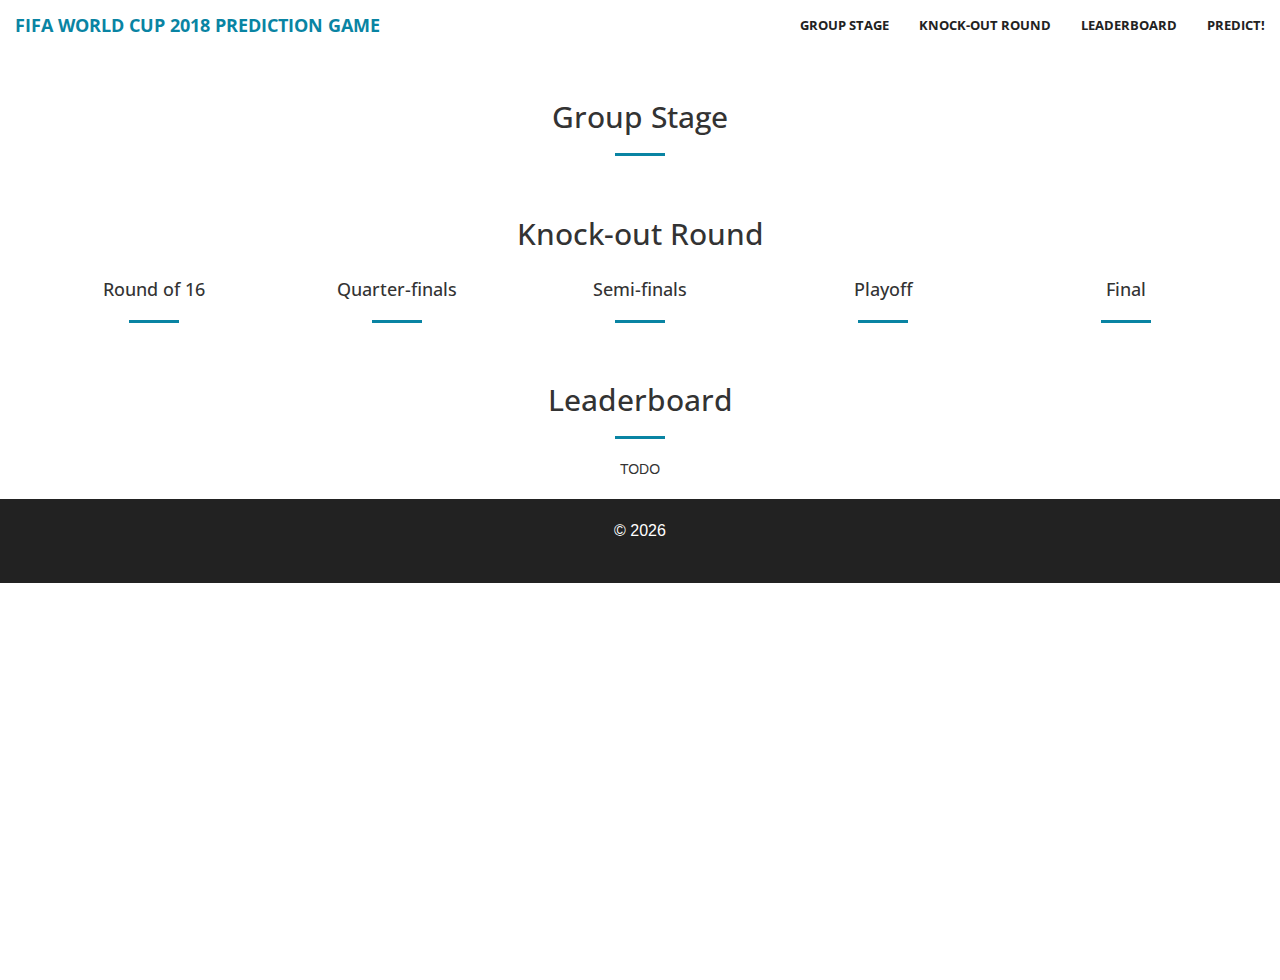
==== src/main/resources/static/index.html @ 3ea4fa72 "Add analytics" ====
<!DOCTYPE html>
<html lang="en-US">

<head>
    <meta charset="utf-8">
    <meta http-equiv="X-UA-Compatible" content="IE=edge">
    <meta name="viewport" content="width=device-width, initial-scale=1.0">

	<title>FIFA World Cup 2018 Prediction Game</title>

    <link href='//fonts.googleapis.com/css?family=Open+Sans:300italic,400italic,600italic,700italic,800italic,400,300,600,700,800' rel='stylesheet' type='text/css'>
	<link href="assets/css/bootstrap.min.css" rel="stylesheet" type="text/css">
    <link href="assets/css/font-awesome.min.css" rel="stylesheet" type="text/css">
    <link href="assets/css/animate.min.css" rel="stylesheet" type="text/css">
	<link href="assets/css/app.css" rel="stylesheet" type="text/css">

    <!-- HTML5 Shim and Respond.js IE8 support of HTML5 elements and media queries -->
    <!-- WARNING: Respond.js doesn't work if you view the page via file:// -->
    <!--[if lt IE 9]>
		<script src="https://oss.maxcdn.com/libs/html5shiv/3.7.0/html5shiv.js"></script>
		<script src="https://oss.maxcdn.com/libs/respond.js/1.4.2/respond.min.js"></script>
    <![endif]-->
</head>

<body id="page-top">
	<nav id="mainNav" class="navbar navbar-default navbar-fixed-top">
		<div class="container-fluid">
			<div class="navbar-header">
				<button type="button" class="navbar-toggle collapsed" data-toggle="collapse" data-target="#bs-example-navbar-collapse-1">
					<span class="sr-only">Toggle navigation</span>
					<span class="icon-bar"></span>
					<span class="icon-bar"></span>
					<span class="icon-bar"></span>
				</button>
				<a class="navbar-brand page-scroll" href="/">
					FIFA World Cup 2018 Prediction Game
				</a>
			</div>
			<div class="collapse navbar-collapse" id="bs-example-navbar-collapse-1">
				<ul class="nav navbar-nav navbar-right">
					<li><a class="page-scroll" href="#group-stage">Group Stage</a></li>
					<li><a class="page-scroll" href="#knock-out">Knock-out Round</a></li>
					<li><a class="page-scroll" href="#leaderboard">Leaderboard</a></li>
					<li><a class="page-scroll" href="/predict">Predict!</a></li>
				</ul>
			</div>
		</div>
	</nav>

	<section class="bg-secondary" id="group-stage">
		<div class="container">
			<div class="row">
				<div class="col-lg-12 text-center">
					<h2 class="section-heading">Group Stage</h2>
					<hr class="primary">
				</div>
			</div>
		</div>
		<div class="container">
			<div class="row">
				<div class="col-lg-12 text-justify">
					<ul class="nav nav-tabs nav-justified group-tabs"></ul>
					<div class="tab-content card group-tabs-content"></div>
				</div>
			</div>
		</div>
	</section>

	<section class="bg-secondary" id="knock-out">
		<div class="container">
			<div class="row">
				<div class="col-lg-12 text-center">
					<h2 class="section-heading">Knock-out Round</h2>
					<br />
				</div>
			</div>
		</div>
		<div class="container">
			<div class="row">
				<div class="col-xs-5ths ko-sixteen">
					<div class="text-center">
						<h4 class="section-heading">Round of 16</h4>
						<hr class="primary">
					</div>
					<div class="matches"></div>
				</div>
				<div class="col-xs-5ths ko-quarters">
					<div class="text-center">
						<h4 class="section-heading">Quarter-finals</h4>
						<hr class="primary">
					</div>
					<div class="matches"></div>
				</div>
				<div class="col-xs-5ths ko-semis">
					<div class="text-center">
						<h4 class="section-heading">Semi-finals</h4>
						<hr class="primary">
					</div>
					<div class="matches"></div>
				</div>
				<div class="col-xs-5ths ko-playoff">
					<div class="text-center">
						<h4 class="section-heading">Playoff</h4>
						<hr class="primary">
					</div>
					<div class="matches"></div>
				</div>
				<div class="col-xs-5ths ko-final">
					<div class="text-center">
						<h4 class="section-heading">Final</h4>
						<hr class="primary">
					</div>
					<div class="matches"></div>
				</div>
			</div>
		</div>
	</section>

	<section class="bg-secondary" id="leaderboard">
		<div class="container">
			<div class="row">
				<div class="col-lg-12 text-center">
					<h2 class="section-heading">Leaderboard</h2>
					<hr class="primary">
				</div>
			</div>
		</div>
		<div class="container">
			<div class="row">
				<div class="col-lg-12 text-center">
					TODO
				</div>
			</div>
		</div>
	</section>

	<section class="bg-dark">
		<div class="container">
			<div class="row">
				<div class="col-lg-12 text-center">
					<p>© <script>document.write(new Date().getFullYear())</script></p>
				</div>
			</div>
		</div>
	</section>

	<script src="assets/js/jquery.min.js"></script>
	<script src="assets/js/bootstrap.min.js"></script>
	<script src="assets/js/jquery.easing.min.js"></script>
	<script src="assets/js/wow.min.js"></script>
	<script src="assets/js/app.js"></script>

	<!-- Global site tag (gtag.js) - Google Analytics -->
	<script async src="https://www.googletagmanager.com/gtag/js?id=UA-115461719-2"></script>
	<script>
		window.dataLayer = window.dataLayer || [];
		function gtag(){dataLayer.push(arguments);}
		gtag('js', new Date());
		
		gtag('config', 'UA-115461719-2');
	</script>
</body>
</html>
---- src/main/resources/static/assets/css/app.css ----
/*!
 * Start Bootstrap - Creative Bootstrap Theme (http://startbootstrap.com)
 * Code licensed under the Apache License v2.0.
 * For details, see http://www.apache.org/licenses/LICENSE-2.0.
 */
html,
body {
  width: 100%;
  height: 100%;
}
body {
  font-family: Merriweather, 'Helvetica Neue', Arial, sans-serif;
  webkit-tap-highlight-color: #222;
}
.container {
  width: 95%;
}
hr {
  max-width: 50px;
  border-color: #0984a3;
  border-width: 3px;
}
hr.light {
  border-color: #fff;
}
hr.dark {
  border-color: #222;
}
a {
  color: #0984a3;
  -webkit-transition: all .35s;
  -moz-transition: all .35s;
  transition: all .35s;
}
a:hover,
a:focus {
  color: #23527c;
}
h1,
h2,
h3,
h4,
h5,
h6 {
  font-family: 'Open Sans', 'Helvetica Neue', Arial, sans-serif;
}
p {
  margin-bottom: 20px;
  font-size: 16px;
  line-height: 1.5;
}
.bg-primary {
  background-color: #0984a3;
}
.bg-primary a,
.bg-primary a.btn {
  color: #222;
}
.bg-dark {
  color: #fff;
  background-color: #222;
}
.bg-dark .modal a:hover {
  color: #23527c;
}
.bg-dark a {
  color: #1AA3C5;
}
.bg-dark a:hover {
  color: white;
}
.bg-dark a.btn,
.bg-dark a.btn:hover {
  color: #fff;
}
.text-faded {
  color: rgba(255, 255, 255, 0.7);
  text-align: justify;
}
section {
  padding: 20px 0;
}
section#group-stage {
  margin-top: 80px;
}
aside {
  padding: 50px 0;
}
.no-padding {
  padding: 0;
}
.text-primary {
  color: #0984a3;
}
.no-gutter > [class*=col-] {
  padding-right: 0;
  padding-left: 0;
}
.btn.normal-case {
  margin-top: 60px;
  text-transform: none;
}
.btn-default {
  border-color: #fff;
  color: #222;
  background-color: #fff;
  -webkit-transition: all .35s;
  -moz-transition: all .35s;
  transition: all .35s;
}
.btn-default:hover,
.btn-default:focus,
.btn-default.focus,
.btn-default:active,
.btn-default.active {
  border-color: #ededed;
  color: #fff;
  background-color: #0984a3;
}
.btn-default:active,
.btn-default.active {
  background-image: none;
}
.btn-default .badge {
  color: #fff;
  background-color: #222;
}
.btn-default.disabled,
.btn-default[disabled] {
  border-color: #fff;
  background-color: #fff;
}
.btn-default.disabled:hover,
.btn-default[disabled]:hover,
.btn-default.disabled:focus,
.btn-default[disabled]:focus,
.btn-default.disabled:active,
.btn-default[disabled]:active,
.btn-default.disabled.focus,
.btn-default[disabled].focus,
.btn-default.disabled.active,
.btn-default[disabled].active {
  border-color: #fff;
  background-color: #fff;
}
fieldset[disabled] .btn-default {
  border-color: #fff;
  background-color: #fff;
}
fieldset[disabled] .btn-default:hover,
fieldset[disabled] .btn-default:focus,
fieldset[disabled] .btn-default.focus,
fieldset[disabled] .btn-default:active,
fieldset[disabled] .btn-default.active {
  border-color: #fff;
  background-color: #fff;
}
.open > .dropdown-toggle.btn-default {
  border-color: #ededed;
  color: #fff;
  background-color: #0984a3;
  background-image: none;
}
.btn-primary {
  border-color: #0984a3;
  color: #fff;
  background-color: #4B4F54;
  -webkit-transition: all .35s;
  -moz-transition: all .35s;
  transition: all .35s;
}
.btn-primary:hover,
.btn-primary:focus,
.btn-primary.focus,
.btn-primary:active,
.btn-primary.active {
  border-color: #065e74;
  color: #fff;
  background-color: #0984a3;
}
.btn-primary:active,
.btn-primary.active {
  background-image: none;
}
.btn-primary .btn-primary.disabled,
.btn-primary .btn-primary[disabled] {
  border-color: #4B4F54;
  background-color: #4B4F54;
}
.btn-primary .btn-primary.disabled:hover,
.btn-primary .btn-primary[disabled]:hover,
.btn-primary .btn-primary.disabled:focus,
.btn-primary .btn-primary[disabled]:focus,
.btn-primary .btn-primary.disabled.focus,
.btn-primary .btn-primary[disabled].focus,
.btn-primary .btn-primary.disabled:active,
.btn-primary .btn-primary[disabled]:active,
.btn-primary .btn-primary.disabled.active,
.btn-primary .btn-primary[disabled].active {
  border-color: #4B4F54;
  background-color: #4B4F54;
}
.btn-primary .badge {
  color: #4B4F54;
  background-color: #fff;
}
.open > .dropdown-toggle.btn-primary {
  border-color: #065e74;
  color: #fff;
  background-color: #0984a3;
  background-image: none;
}
.btn-primary-disabled-mixin fieldset[disabled] .btn-primary:hover,
fieldset[disabled] .btn-primary:focus,
fieldset[disabled] .btn-primary.focus,
fieldset[disabled] .btn-primary:active,
fieldset[disabled] .btn-primary.active {
  border-color: #4B4F54;
  background-color: #4B4F54;
}
.btn {
  border: 0;
  border-radius: 300px;
  text-transform: uppercase;
  font-family: 'Open Sans', 'Helvetica Neue', Arial, sans-serif;
  font-weight: 700;
}
.btn-xl {
  padding: 15px 30px;
}
::-moz-selection {
  text-shadow: none;
  color: #fff;
  background: #222;
}
::selection {
  text-shadow: none;
  color: #fff;
  background: #222;
}
img::selection {
  color: #fff;
  background: 0 0;
}
img::-moz-selection {
  color: #fff;
  background: 0 0;
}
.navbar-default {
  border-color: rgba(34, 34, 34, 0.05);
  font-family: 'Open Sans', 'Helvetica Neue', Arial, sans-serif;
  background-color: #fff;
  -webkit-transition: all .35s;
  -moz-transition: all .35s;
  transition: all .35s;
  background: white !important;
}
.navbar-default .navbar-header .navbar-brand {
  text-transform: uppercase;
  font-family: 'Open Sans', 'Helvetica Neue', Arial, sans-serif;
  font-weight: 700;
}
.navbar-default .navbar-header .navbar-brand:hover,
.navbar-default .navbar-header .navbar-brand:focus {
  color: #0984a3;
}
.navbar-default .nav > li > a,
.navbar-default .nav > li > a:focus {
  text-transform: uppercase;
  font-size: 13px;
  font-weight: 700;
  color: #222 !important;
}
.navbar-default .nav > li > a:hover,
.navbar-default .nav > li > a:focus:hover {
  color: #0984a3;
}
.navbar-default .nav > li.active > a,
.navbar-default .nav > li.active > a:focus {
  color: #0984a3!important;
  background-color: transparent;
}
.navbar-default .nav > li.active > a:hover,
.navbar-default .nav > li.active > a:focus:hover {
  background-color: transparent;
}
@media (min-width: 768px) {
  .navbar-default {
    border-color: rgba(255, 255, 255, 0.3);
    background-color: transparent;
  }
  /* .navbar-default .navbar-header .navbar-brand {
    color: rgba(255, 255, 255, 0.7);
  } */
  /* .navbar-default .navbar-header .navbar-brand:hover,
  .navbar-default .navbar-header .navbar-brand:focus {
    color: #fff;
  } */
  .navbar-default .nav > li > a,
  .navbar-default .nav > li > a:focus {
    color: rgba(255, 255, 255, 0.7);
  }
  .navbar-default .nav > li > a:hover,
  .navbar-default .nav > li > a:focus:hover {
    color: #fff;
  }
  .navbar-default.affix {
    border-color: rgba(34, 34, 34, 0.05);
    background-color: #fff;
  }
  .navbar-default.affix .navbar-header .navbar-brand {
    font-size: 14px;
    color: #0984a3;
  }
  .navbar-default.affix .navbar-header .navbar-brand:hover,
  .navbar-default.affix .navbar-header .navbar-brand:focus {
    color: #eb3812;
  }
  .navbar-default.affix .nav > li > a,
  .navbar-default.affix .nav > li > a:focus {
    color: #222;
  }
  .navbar-default.affix .nav > li > a:hover,
  .navbar-default.affix .nav > li > a:focus:hover {
    color: #0984a3;
  }
}
header {
  position: relative;
  width: 100%;
  min-height: auto;
  text-align: center;
  color: #fff;
  background-image: url(../img/header.jpg);
  background-position: center;
  -webkit-background-size: cover;
  -moz-background-size: cover;
  background-size: cover;
  -o-background-size: cover;
}
header .header-content {
  position: relative;
  width: 100%;
  padding: 100px 15px;
  text-align: center;
}
header .header-content .header-content-inner h1 {
  margin-top: 0;
  margin-bottom: 0;
  text-transform: uppercase;
  font-size: 5em;
  font-family: "Lato", "Helvetica Neue", Helvetica, Arial, sans-serif;
  font-weight: 700;
  text-shadow: 2px 2px 3px rgba(0, 0, 0, 0.6);
}
header .header-content .header-content-inner hr {
  margin: 30px auto;
}
header .header-content .header-content-inner p {
  margin-bottom: 50px;
  color: #ffffff;
  font-size: 24px;
  font-family: "Lato", "Helvetica Neue", Helvetica, Arial, sans-serif;
  font-weight: 700;
  text-shadow: 2px 2px 3px rgba(0, 0, 0, 0.6);
}
@media (min-width: 768px) {
  header {
    min-height: 100%;
  }
  header.header-narrow {
    min-height: 50%;
  }
  header .header-content {
    position: absolute;
    top: 50%;
    padding: 0 50px;
    -webkit-transform: translateY(-50%);
    -ms-transform: translateY(-50%);
    transform: translateY(-50%);
  }
  header .header-content .header-content-inner {
    margin-right: auto;
    margin-left: auto;
    max-width: 1000px;
  }
  header .header-content .header-content-inner p {
    margin-right: auto;
    margin-left: auto;
    max-width: 80%;
    font-size: 24px;
  }
}
.section-heading {
  margin-top: 0;
}
.container li {
  font-size: 16px;
}

.col-xs-5ths,
.col-sm-5ths,
.col-md-5ths,
.col-lg-5ths {
    position: relative;
    min-height: 1px;
    padding-right: 15px;
    padding-left: 15px;
}

.col-xs-5ths {
    width: 20%;
    float: left;
}

@media (min-width: 768px) {
    .col-sm-5ths {
        width: 20%;
        float: left;
    }
}

@media (min-width: 992px) {
    .col-md-5ths {
        width: 20%;
        float: left;
    }
}

@media (min-width: 1200px) {
    .col-lg-5ths {
        width: 20%;
        float: left;
    }
}

.ko-match {
  width: 100%;
  height: 62px;
  border: 1px solid #ccc;
  display: table;
  margin-bottom: 25px;
}
.ko-match .match-number {
  width: 35px;
  height: 100%;
  display: table-cell;
  text-align: center;
  vertical-align: middle;
  border-right: 1px solid #ccc;
}
.ko-match .match-content {
  height: 100%;
  display: table-cell;
  vertical-align: middle;
}
.ko-match .match-result {
  width: 50px;
  height: 100%;
  display: table-cell;
  text-align: center;
  vertical-align: middle;
  border-left: 1px solid #ccc;
}
.ko-match .match-content-team, 
.ko-match .match-result-score {
  height: 50%;
  padding: 5px 0;
  vertical-align: middle;
}
.ko-match .match-content-team:first-child, 
.ko-match .match-result-score:first-child {
  border-bottom: 1px solid #ccc;  
}
.ko-match .match-content-team {
  padding-left: 10px;
  padding-right: 10px;
}

.ko-quarters .matches > div {
  margin-top: 133px;
}
.ko-quarters .matches > div:first-child {
  margin-top: 73px;
}

.ko-semis .matches > div {
  margin-top: 350px;
}
.ko-semis .matches > div:first-child {
  margin-top: 188px;
}

.ko-playoff .matches > div,
.ko-final .matches > div {
  margin-top: 350px;
}
.ko-playoff .matches > div:first-child,
.ko-final .matches > div:first-child {
  margin-top: 395px;
}
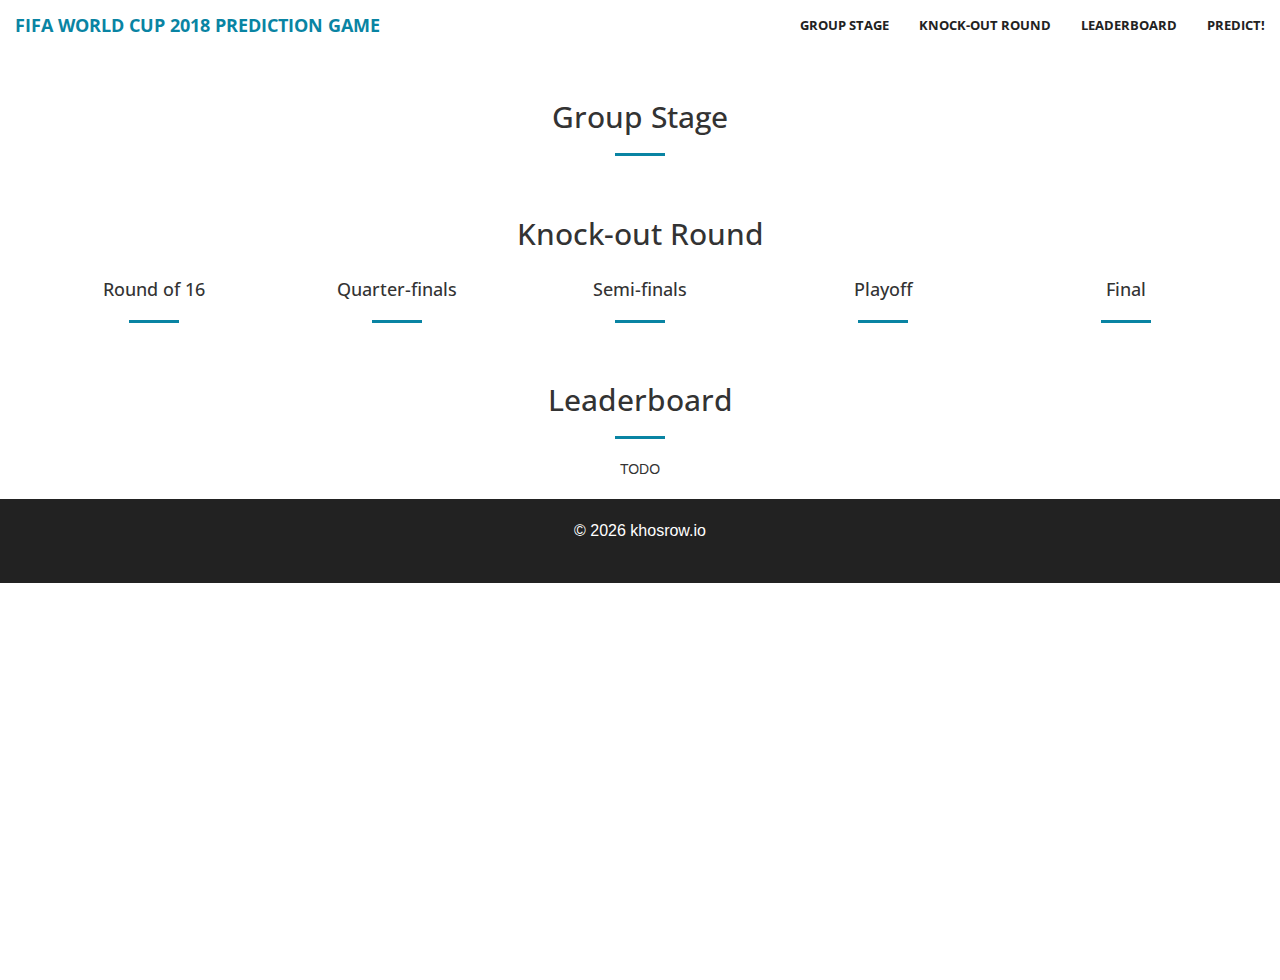
==== commit 32eeb4a5: "Save Match API" ====
--- a/src/main/resources/static/index.html
+++ b/src/main/resources/static/index.html
@@ -138,7 +138,7 @@
 		<div class="container">
 			<div class="row">
 				<div class="col-lg-12 text-center">
-					<p>© <script>document.write(new Date().getFullYear())</script></p>
+					<p>© <script>document.write(new Date().getFullYear())</script> khosrow.io</p>
 				</div>
 			</div>
 		</div>
--- a/src/main/resources/static/assets/css/app.css
+++ b/src/main/resources/static/assets/css/app.css
@@ -434,6 +434,24 @@
     }
 }
 
+.group-matches .match-time {
+	width: 250px;
+}
+.group-matches .match-home,
+.group-matches .match-away {
+	width: -webkit-calc(50% - 150px);
+	width: -moz-calc(50% - 150px);
+	width: calc(50% - 150px);	
+}
+.group-matches .match-result {
+	width: 50px;
+}
+
+.group-standing .narrow-column {
+	width: 50px;
+	text-align: center;
+}
+
 .ko-match {
   width: 100%;
   height: 62px;
@@ -455,7 +473,7 @@
   vertical-align: middle;
 }
 .ko-match .match-result {
-  width: 50px;
+  width: 30px;
   height: 100%;
   display: table-cell;
   text-align: center;
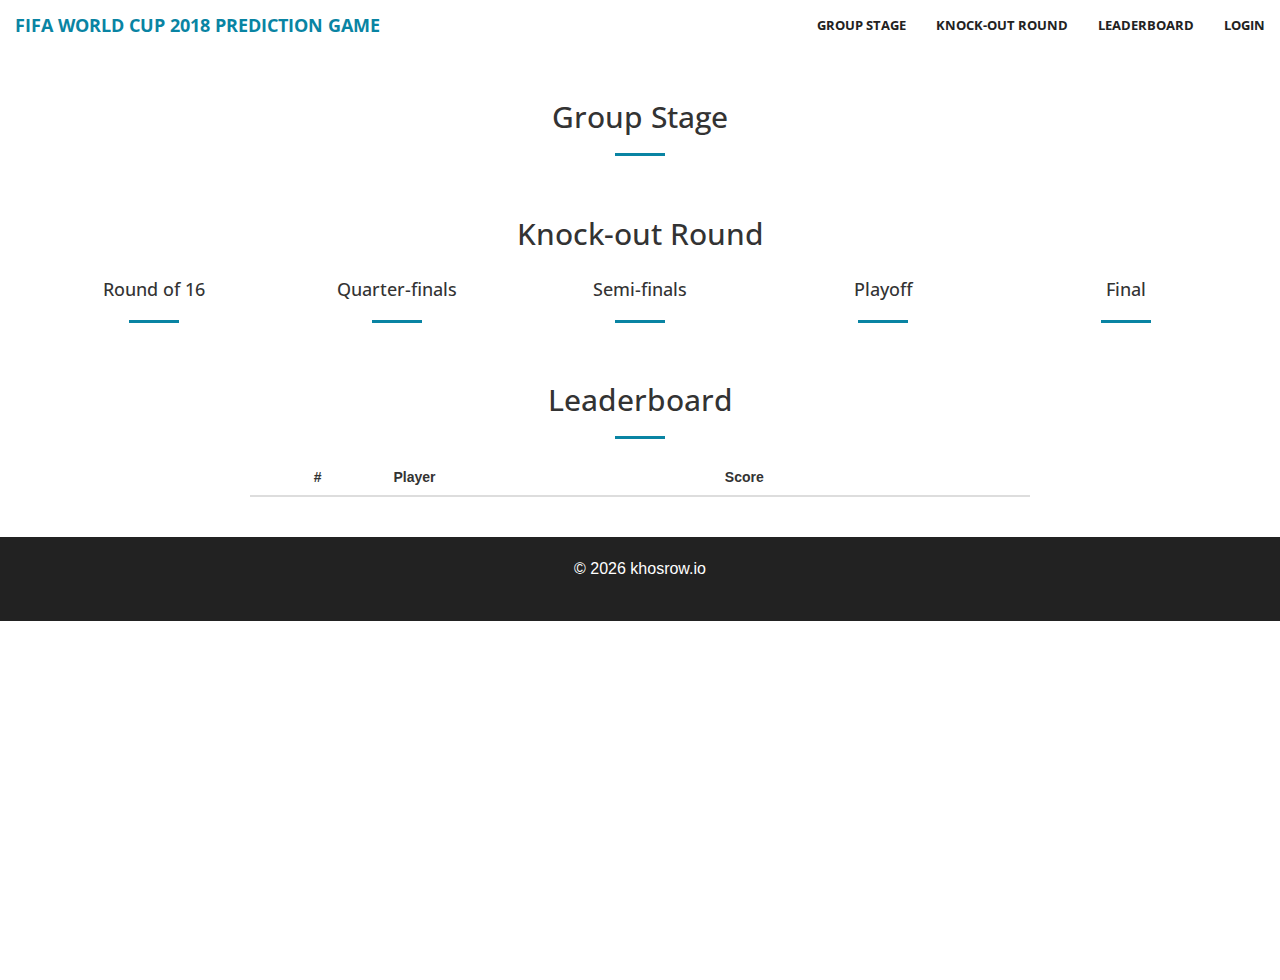
==== commit 81c216bc: "Full Predection implementation" ====
--- a/src/main/resources/static/index.html
+++ b/src/main/resources/static/index.html
@@ -8,7 +8,7 @@
 
 	<title>FIFA World Cup 2018 Prediction Game</title>
 
-    <link href='//fonts.googleapis.com/css?family=Open+Sans:300italic,400italic,600italic,700italic,800italic,400,300,600,700,800' rel='stylesheet' type='text/css'>
+    <link href="//fonts.googleapis.com/css?family=Open+Sans:300italic,400italic,600italic,700italic,800italic,400,300,600,700,800" rel="stylesheet" type="text/css">
 	<link href="assets/css/bootstrap.min.css" rel="stylesheet" type="text/css">
     <link href="assets/css/font-awesome.min.css" rel="stylesheet" type="text/css">
     <link href="assets/css/animate.min.css" rel="stylesheet" type="text/css">
@@ -41,7 +41,10 @@
 					<li><a class="page-scroll" href="#group-stage">Group Stage</a></li>
 					<li><a class="page-scroll" href="#knock-out">Knock-out Round</a></li>
 					<li><a class="page-scroll" href="#leaderboard">Leaderboard</a></li>
-					<li><a class="page-scroll" href="/predict">Predict!</a></li>
+					<li class="btn-predict"><a href="/predict">Predict!</a></li>
+					<li class="btn-login"><a href="/login">Login</a></li>
+					<li class="btn-user"><span class="user-info"></span></li>
+					<li class="btn-logout"><a href="#">Logout</a></li>
 				</ul>
 			</div>
 		</div>
@@ -127,8 +130,17 @@
 		</div>
 		<div class="container">
 			<div class="row">
-				<div class="col-lg-12 text-center">
-					TODO
+				<div class="col-md-8 col-md-offset-2">
+					<table class="table table-striped leaderboards">
+						<thead>
+							<tr>
+								<th class="text-center">#</th>
+								<th class="xmatch-time">Player</th>
+								<th class="xmatch-home">Score</th>
+							</tr>
+						</thead>
+						<tbody></tbody>
+					</table>
 				</div>
 			</div>
 		</div>
--- a/src/main/resources/static/assets/css/app.css
+++ b/src/main/resources/static/assets/css/app.css
@@ -439,12 +439,12 @@
 }
 .group-matches .match-home,
 .group-matches .match-away {
-	width: -webkit-calc(50% - 150px);
-	width: -moz-calc(50% - 150px);
-	width: calc(50% - 150px);	
+	width: -webkit-calc(50% - 162.5px);
+	width: -moz-calc(50% - 162.5px);
+	width: calc(50% - 162.5px);	
 }
 .group-matches .match-result {
-	width: 50px;
+	width: 75px;
 }
 
 .group-standing .narrow-column {
@@ -517,3 +517,26 @@
 .ko-final .matches > div:first-child {
   margin-top: 395px;
 }
+
+
+.btn-predict, 
+.btn-user, 
+.btn-logout {
+  display: none;
+}
+
+.user-avatar {
+  border-radius: 50%;
+  width: 30px;
+  margin-right: 15px;
+}
+
+.leaderboards tbody tr th, 
+.leaderboards tbody tr td {
+  vertical-align: middle;
+}
+
+.team-goal-input {
+  width: 25px;
+  text-align: center;
+}
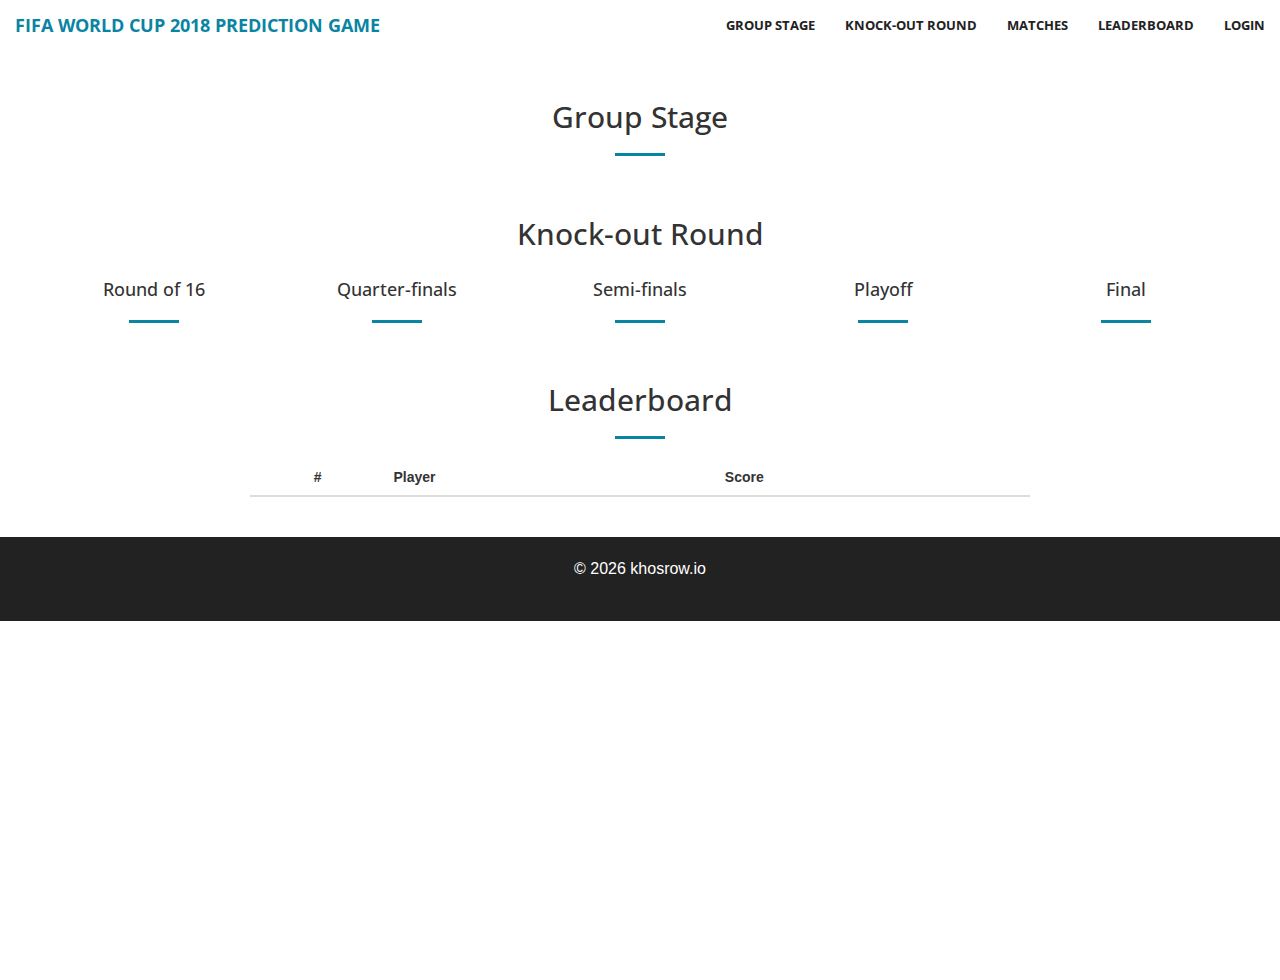
==== commit 7d203df7: "Matches Page" ====
--- a/src/main/resources/static/index.html
+++ b/src/main/resources/static/index.html
@@ -40,6 +40,7 @@
 				<ul class="nav navbar-nav navbar-right">
 					<li><a class="page-scroll" href="#group-stage">Group Stage</a></li>
 					<li><a class="page-scroll" href="#knock-out">Knock-out Round</a></li>
+					<li><a href="/matches">Matches</a></li>
 					<li><a class="page-scroll" href="#leaderboard">Leaderboard</a></li>
 					<li class="btn-predict"><a href="/predict">Predict!</a></li>
 					<li class="btn-login"><a href="/login">Login</a></li>
@@ -162,6 +163,7 @@
 	<script src="assets/js/wow.min.js"></script>
 	<script src="assets/js/app.js"></script>
 
+
 	<!-- Global site tag (gtag.js) - Google Analytics -->
 	<script async src="https://www.googletagmanager.com/gtag/js?id=UA-115461719-2"></script>
 	<script>
--- a/src/main/resources/static/assets/css/app.css
+++ b/src/main/resources/static/assets/css/app.css
@@ -80,7 +80,8 @@
 section {
   padding: 20px 0;
 }
-section#group-stage {
+section#group-stage,
+section#matches {
   margin-top: 80px;
 }
 aside {
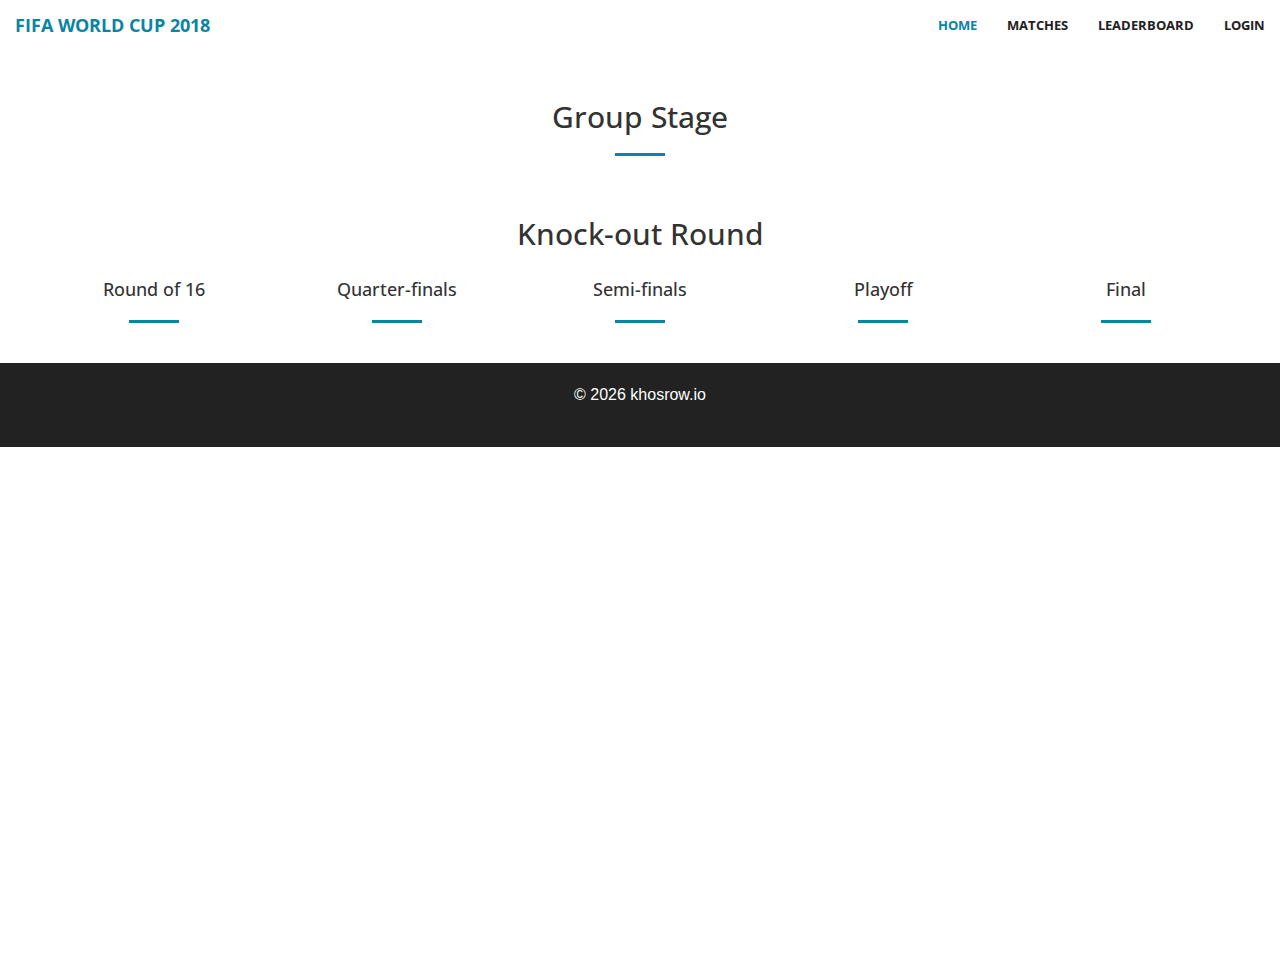
==== commit cff563d8: "Cosmetic formatting" ====
--- a/src/main/resources/static/index.html
+++ b/src/main/resources/static/index.html
@@ -6,13 +6,13 @@
     <meta http-equiv="X-UA-Compatible" content="IE=edge">
     <meta name="viewport" content="width=device-width, initial-scale=1.0">
 
-	<title>FIFA World Cup 2018 Prediction Game</title>
+    <title>FIFA World Cup 2018</title>
 
     <link href="//fonts.googleapis.com/css?family=Open+Sans:300italic,400italic,600italic,700italic,800italic,400,300,600,700,800" rel="stylesheet" type="text/css">
-	<link href="assets/css/bootstrap.min.css" rel="stylesheet" type="text/css">
+    <link href="assets/css/bootstrap.min.css" rel="stylesheet" type="text/css">
     <link href="assets/css/font-awesome.min.css" rel="stylesheet" type="text/css">
     <link href="assets/css/animate.min.css" rel="stylesheet" type="text/css">
-	<link href="assets/css/app.css" rel="stylesheet" type="text/css">
+    <link href="assets/css/app.css" rel="stylesheet" type="text/css">
 
     <!-- HTML5 Shim and Respond.js IE8 support of HTML5 elements and media queries -->
     <!-- WARNING: Respond.js doesn't work if you view the page via file:// -->
@@ -23,155 +23,139 @@
 </head>
 
 <body id="page-top">
-	<nav id="mainNav" class="navbar navbar-default navbar-fixed-top">
-		<div class="container-fluid">
-			<div class="navbar-header">
-				<button type="button" class="navbar-toggle collapsed" data-toggle="collapse" data-target="#bs-example-navbar-collapse-1">
-					<span class="sr-only">Toggle navigation</span>
-					<span class="icon-bar"></span>
-					<span class="icon-bar"></span>
-					<span class="icon-bar"></span>
-				</button>
-				<a class="navbar-brand page-scroll" href="/">
-					FIFA World Cup 2018 Prediction Game
-				</a>
-			</div>
-			<div class="collapse navbar-collapse" id="bs-example-navbar-collapse-1">
-				<ul class="nav navbar-nav navbar-right">
-					<li><a class="page-scroll" href="#group-stage">Group Stage</a></li>
-					<li><a class="page-scroll" href="#knock-out">Knock-out Round</a></li>
-					<li><a href="/matches">Matches</a></li>
-					<li><a class="page-scroll" href="#leaderboard">Leaderboard</a></li>
-					<li class="btn-predict"><a href="/predict">Predict!</a></li>
-					<li class="btn-login"><a href="/login">Login</a></li>
-					<li class="btn-user"><span class="user-info"></span></li>
-					<li class="btn-logout"><a href="#">Logout</a></li>
-				</ul>
-			</div>
-		</div>
-	</nav>
+    <nav id="mainNav" class="navbar navbar-default navbar-fixed-top">
+        <div class="container-fluid">
+            <div class="navbar-header">
+                <button type="button" class="navbar-toggle collapsed" data-toggle="collapse" data-target="#bs-example-navbar-collapse-1">
+                    <span class="sr-only">Toggle navigation</span>
+                    <span class="icon-bar"></span>
+                    <span class="icon-bar"></span>
+                    <span class="icon-bar"></span>
+                </button>
+                <a class="navbar-brand page-scroll" href="/">
+                    FIFA World Cup 2018
+                </a>
+            </div>
+            <div class="collapse navbar-collapse" id="bs-example-navbar-collapse-1">
+                <ul class="nav navbar-nav navbar-right">
+                    <li class="active">
+                        <a href="/">Home</a>
+                    </li>
+                    <li>
+                        <a href="/matches">Matches</a>
+                    </li>
+                    <li>
+                        <a href="/leaderboard">Leaderboard</a>
+                    </li>
+                    <li class="btn-predict">
+                        <a href="/predict">Predict!</a>
+                    </li>
+                    <li class="btn-login">
+                        <a href="/login">Login</a>
+                    </li>
+                    <li class="btn-user">
+                        <span class="user-info"></span>
+                    </li>
+                    <li class="btn-logout">
+                        <a href="#">Logout</a>
+                    </li>
+                </ul>
+            </div>
+        </div>
+    </nav>
 
-	<section class="bg-secondary" id="group-stage">
-		<div class="container">
-			<div class="row">
-				<div class="col-lg-12 text-center">
-					<h2 class="section-heading">Group Stage</h2>
-					<hr class="primary">
-				</div>
-			</div>
-		</div>
-		<div class="container">
-			<div class="row">
-				<div class="col-lg-12 text-justify">
-					<ul class="nav nav-tabs nav-justified group-tabs"></ul>
-					<div class="tab-content card group-tabs-content"></div>
-				</div>
-			</div>
-		</div>
-	</section>
+    <section class="bg-secondary" id="group-stage">
+        <div class="container">
+            <div class="row">
+                <div class="col-lg-12 text-center">
+                    <h2 class="section-heading">Group Stage</h2>
+                    <hr class="primary">
+                </div>
+            </div>
+        </div>
+        <div class="container">
+            <div class="row">
+                <div class="col-lg-12 text-justify">
+                    <ul class="nav nav-tabs nav-justified group-tabs"></ul>
+                    <div class="tab-content card group-tabs-content"></div>
+                </div>
+            </div>
+        </div>
+    </section>
 
-	<section class="bg-secondary" id="knock-out">
-		<div class="container">
-			<div class="row">
-				<div class="col-lg-12 text-center">
-					<h2 class="section-heading">Knock-out Round</h2>
-					<br />
-				</div>
-			</div>
-		</div>
-		<div class="container">
-			<div class="row">
-				<div class="col-xs-5ths ko-sixteen">
-					<div class="text-center">
-						<h4 class="section-heading">Round of 16</h4>
-						<hr class="primary">
-					</div>
-					<div class="matches"></div>
-				</div>
-				<div class="col-xs-5ths ko-quarters">
-					<div class="text-center">
-						<h4 class="section-heading">Quarter-finals</h4>
-						<hr class="primary">
-					</div>
-					<div class="matches"></div>
-				</div>
-				<div class="col-xs-5ths ko-semis">
-					<div class="text-center">
-						<h4 class="section-heading">Semi-finals</h4>
-						<hr class="primary">
-					</div>
-					<div class="matches"></div>
-				</div>
-				<div class="col-xs-5ths ko-playoff">
-					<div class="text-center">
-						<h4 class="section-heading">Playoff</h4>
-						<hr class="primary">
-					</div>
-					<div class="matches"></div>
-				</div>
-				<div class="col-xs-5ths ko-final">
-					<div class="text-center">
-						<h4 class="section-heading">Final</h4>
-						<hr class="primary">
-					</div>
-					<div class="matches"></div>
-				</div>
-			</div>
-		</div>
-	</section>
+    <section class="bg-secondary" id="knock-out">
+        <div class="container">
+            <div class="row">
+                <div class="col-lg-12 text-center">
+                    <h2 class="section-heading">Knock-out Round</h2>
+                    <br />
+                </div>
+            </div>
+        </div>
+        <div class="container">
+            <div class="row">
+                <div class="col-xs-5ths ko-sixteen">
+                    <div class="text-center">
+                        <h4 class="section-heading">Round of 16</h4>
+                        <hr class="primary">
+                    </div>
+                    <div class="matches"></div>
+                </div>
+                <div class="col-xs-5ths ko-quarters">
+                    <div class="text-center">
+                        <h4 class="section-heading">Quarter-finals</h4>
+                        <hr class="primary">
+                    </div>
+                    <div class="matches"></div>
+                </div>
+                <div class="col-xs-5ths ko-semis">
+                    <div class="text-center">
+                        <h4 class="section-heading">Semi-finals</h4>
+                        <hr class="primary">
+                    </div>
+                    <div class="matches"></div>
+                </div>
+                <div class="col-xs-5ths ko-playoff">
+                    <div class="text-center">
+                        <h4 class="section-heading">Playoff</h4>
+                        <hr class="primary">
+                    </div>
+                    <div class="matches"></div>
+                </div>
+                <div class="col-xs-5ths ko-final">
+                    <div class="text-center">
+                        <h4 class="section-heading">Final</h4>
+                        <hr class="primary">
+                    </div>
+                    <div class="matches"></div>
+                </div>
+            </div>
+        </div>
+    </section>
 
-	<section class="bg-secondary" id="leaderboard">
-		<div class="container">
-			<div class="row">
-				<div class="col-lg-12 text-center">
-					<h2 class="section-heading">Leaderboard</h2>
-					<hr class="primary">
-				</div>
-			</div>
-		</div>
-		<div class="container">
-			<div class="row">
-				<div class="col-md-8 col-md-offset-2">
-					<table class="table table-striped leaderboards">
-						<thead>
-							<tr>
-								<th class="text-center">#</th>
-								<th class="xmatch-time">Player</th>
-								<th class="xmatch-home">Score</th>
-							</tr>
-						</thead>
-						<tbody></tbody>
-					</table>
-				</div>
-			</div>
-		</div>
-	</section>
+    <section class="bg-dark">
+        <div class="container">
+            <div class="row">
+                <div class="col-lg-12 text-center">
+                    <p>© <script>document.write(new Date().getFullYear())</script> khosrow.io</p>
+                </div>
+            </div>
+        </div>
+    </section>
 
-	<section class="bg-dark">
-		<div class="container">
-			<div class="row">
-				<div class="col-lg-12 text-center">
-					<p>© <script>document.write(new Date().getFullYear())</script> khosrow.io</p>
-				</div>
-			</div>
-		</div>
-	</section>
+    <script src="assets/js/jquery.min.js"></script>
+    <script src="assets/js/bootstrap.min.js"></script>
+    <script src="assets/js/app.js"></script>
 
-	<script src="assets/js/jquery.min.js"></script>
-	<script src="assets/js/bootstrap.min.js"></script>
-	<script src="assets/js/jquery.easing.min.js"></script>
-	<script src="assets/js/wow.min.js"></script>
-	<script src="assets/js/app.js"></script>
+    <!-- Global site tag (gtag.js) - Google Analytics -->
+    <script async src="https://www.googletagmanager.com/gtag/js?id=UA-115461719-2"></script>
+    <script>
+        window.dataLayer = window.dataLayer || [];
+        function gtag() { dataLayer.push(arguments); }
+        gtag('js', new Date());
 
+        gtag('config', 'UA-115461719-2');
+    </script>
+</body>
 
-	<!-- Global site tag (gtag.js) - Google Analytics -->
-	<script async src="https://www.googletagmanager.com/gtag/js?id=UA-115461719-2"></script>
-	<script>
-		window.dataLayer = window.dataLayer || [];
-		function gtag(){dataLayer.push(arguments);}
-		gtag('js', new Date());
-		
-		gtag('config', 'UA-115461719-2');
-	</script>
-</body>
 </html>
--- a/src/main/resources/static/assets/css/app.css
+++ b/src/main/resources/static/assets/css/app.css
@@ -81,6 +81,7 @@
   padding: 20px 0;
 }
 section#group-stage,
+section#leaderboard,
 section#matches {
   margin-top: 80px;
 }
@@ -442,7 +443,7 @@
 .group-matches .match-away {
 	width: -webkit-calc(50% - 162.5px);
 	width: -moz-calc(50% - 162.5px);
-	width: calc(50% - 162.5px);	
+	width: calc(50% - 162.5px);
 }
 .group-matches .match-result {
 	width: 75px;
@@ -481,15 +482,15 @@
   vertical-align: middle;
   border-left: 1px solid #ccc;
 }
-.ko-match .match-content-team, 
+.ko-match .match-content-team,
 .ko-match .match-result-score {
   height: 50%;
   padding: 5px 0;
   vertical-align: middle;
 }
-.ko-match .match-content-team:first-child, 
+.ko-match .match-content-team:first-child,
 .ko-match .match-result-score:first-child {
-  border-bottom: 1px solid #ccc;  
+  border-bottom: 1px solid #ccc;
 }
 .ko-match .match-content-team {
   padding-left: 10px;
@@ -520,8 +521,8 @@
 }
 
 
-.btn-predict, 
-.btn-user, 
+.btn-predict,
+.btn-user,
 .btn-logout {
   display: none;
 }
@@ -532,7 +533,7 @@
   margin-right: 15px;
 }
 
-.leaderboards tbody tr th, 
+.leaderboards tbody tr th,
 .leaderboards tbody tr td {
   vertical-align: middle;
 }
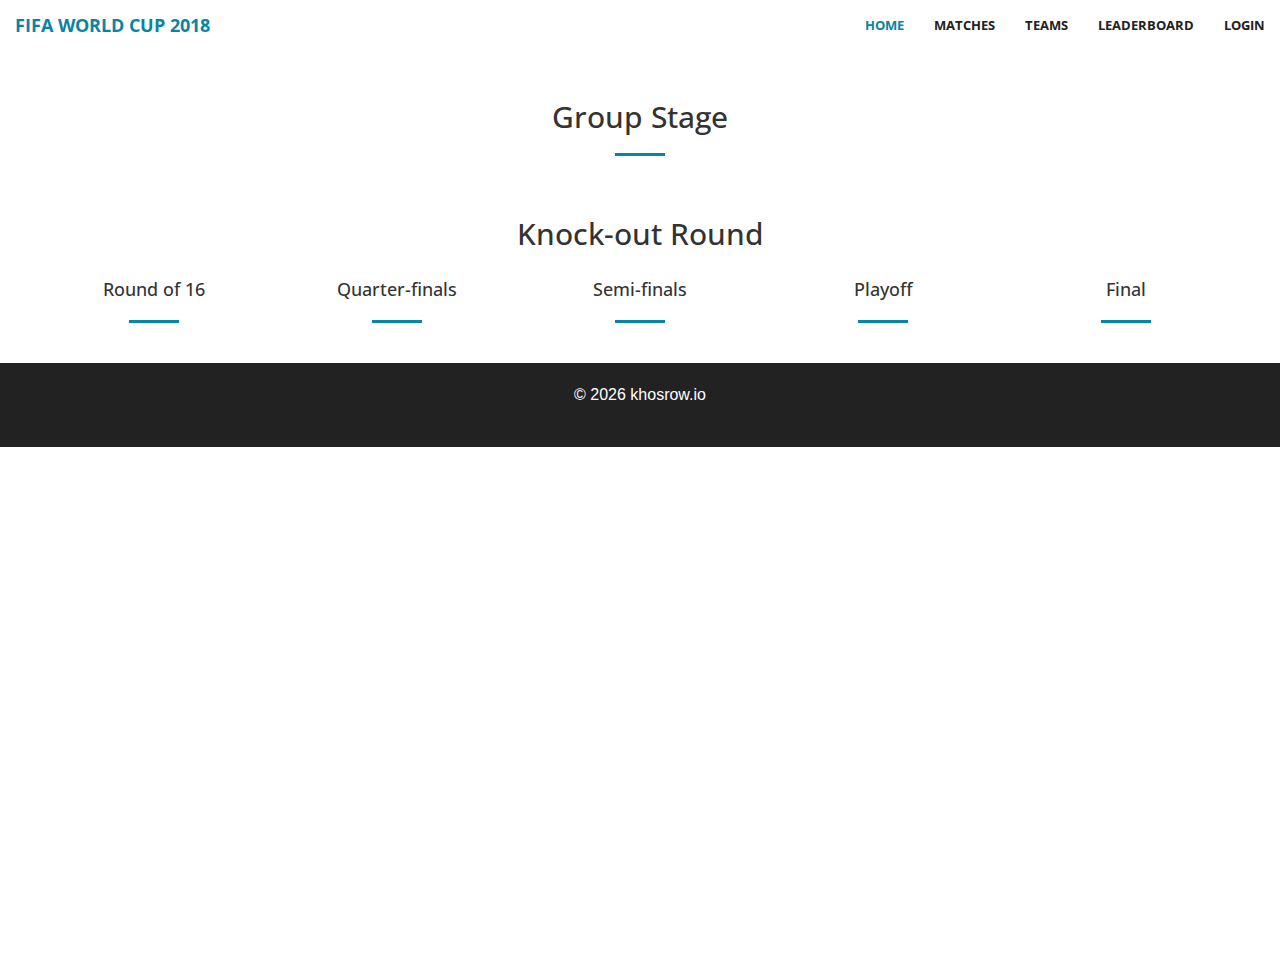
==== commit 7753e7aa: "Add Teams page" ====
--- a/src/main/resources/static/index.html
+++ b/src/main/resources/static/index.html
@@ -43,6 +43,9 @@
                     </li>
                     <li>
                         <a href="/matches">Matches</a>
+                    </li>
+                    <li>
+                        <a href="/teams">Teams</a>
                     </li>
                     <li>
                         <a href="/leaderboard">Leaderboard</a>
@@ -94,35 +97,35 @@
         </div>
         <div class="container">
             <div class="row">
-                <div class="col-xs-5ths ko-sixteen">
+                <div class="col-xs-12 col-lg-5ths ko-sixteen">
                     <div class="text-center">
                         <h4 class="section-heading">Round of 16</h4>
                         <hr class="primary">
                     </div>
                     <div class="matches"></div>
                 </div>
-                <div class="col-xs-5ths ko-quarters">
+                <div class="col-xs-12 col-lg-5ths ko-quarters">
                     <div class="text-center">
                         <h4 class="section-heading">Quarter-finals</h4>
                         <hr class="primary">
                     </div>
                     <div class="matches"></div>
                 </div>
-                <div class="col-xs-5ths ko-semis">
+                <div class="col-xs-12 col-lg-5ths ko-semis">
                     <div class="text-center">
                         <h4 class="section-heading">Semi-finals</h4>
                         <hr class="primary">
                     </div>
                     <div class="matches"></div>
                 </div>
-                <div class="col-xs-5ths ko-playoff">
+                <div class="col-xs-12 col-lg-5ths ko-playoff">
                     <div class="text-center">
                         <h4 class="section-heading">Playoff</h4>
                         <hr class="primary">
                     </div>
                     <div class="matches"></div>
                 </div>
-                <div class="col-xs-5ths ko-final">
+                <div class="col-xs-12 col-lg-5ths ko-final">
                     <div class="text-center">
                         <h4 class="section-heading">Final</h4>
                         <hr class="primary">
--- a/src/main/resources/static/assets/css/app.css
+++ b/src/main/resources/static/assets/css/app.css
@@ -414,21 +414,18 @@
     width: 20%;
     float: left;
 }
-
 @media (min-width: 768px) {
     .col-sm-5ths {
         width: 20%;
         float: left;
     }
 }
-
 @media (min-width: 992px) {
     .col-md-5ths {
         width: 20%;
         float: left;
     }
 }
-
 @media (min-width: 1200px) {
     .col-lg-5ths {
         width: 20%;
@@ -436,22 +433,19 @@
     }
 }
 
-.group-matches .match-time {
-	width: 250px;
-}
-.group-matches .match-home,
-.group-matches .match-away {
-	width: -webkit-calc(50% - 162.5px);
-	width: -moz-calc(50% - 162.5px);
-	width: calc(50% - 162.5px);
-}
-.group-matches .match-result {
-	width: 75px;
-}
-
+.group-standing {
+    overflow-x: auto;
+}
+.group-standing .standing-team {
+    min-width: 150px;
+}
 .group-standing .narrow-column {
 	width: 50px;
 	text-align: center;
+}
+.group-matches .match-result {
+    padding-left: 0;
+    padding-right: 0;
 }
 
 .ko-match {
@@ -497,29 +491,63 @@
   padding-right: 10px;
 }
 
-.ko-quarters .matches > div {
-  margin-top: 133px;
-}
-.ko-quarters .matches > div:first-child {
-  margin-top: 73px;
-}
-
-.ko-semis .matches > div {
-  margin-top: 350px;
-}
-.ko-semis .matches > div:first-child {
-  margin-top: 188px;
-}
-
-.ko-playoff .matches > div,
-.ko-final .matches > div {
-  margin-top: 350px;
-}
-.ko-playoff .matches > div:first-child,
-.ko-final .matches > div:first-child {
-  margin-top: 395px;
-}
-
+@media (min-width: 1200px) {
+    .ko-quarters .matches > div {
+        margin-top: 133px;
+    }
+    .ko-quarters .matches > div:first-child {
+        margin-top: 73px;
+    }
+
+    .ko-semis .matches > div {
+        margin-top: 350px;
+    }
+    .ko-semis .matches > div:first-child {
+        margin-top: 188px;
+    }
+
+    .ko-playoff .matches > div,
+    .ko-final .matches > div {
+        margin-top: 350px;
+    }
+    .ko-playoff .matches > div:first-child,
+    .ko-final .matches > div:first-child {
+        margin-top: 395px;
+    }
+}
+
+.matches .match-number {
+    font-weight: bold;
+    width: 5%;
+}
+
+.match-time {
+    text-align: center;
+    margin-top: 5px;
+    margin-bottom: 5px;
+}
+@media (min-width: 1200px) {
+    .match-time {
+        text-align: left;
+    }
+}
+
+.match-number,
+.match-home,
+.match-result,
+.match-away {
+    margin-top: 5px;
+    margin-bottom: 5px;
+}
+
+
+.flag {
+    width: 20px;
+}
+span + .flag,
+.flag + span {
+    margin-left: 5px;
+}
 
 .btn-predict,
 .btn-user,
@@ -542,3 +570,30 @@
   width: 25px;
   text-align: center;
 }
+
+.round-header {
+    background: #e9e9e9;
+}
+
+.teams .team-index {
+    width: 5%;
+}
+.teams .team-name {
+    width: 75%;
+}
+.teams .team-rank {
+    width: 10%;
+}
+.teams .team-score {
+    width: 10%;
+}
+
+.leaderboards .leaderboard-index {
+    width: 5%;
+}
+.leaderboards .leaderboard-player {
+    width: 85%;
+}
+.leaderboards .leaderboard-score {
+    width: 10%;
+}
